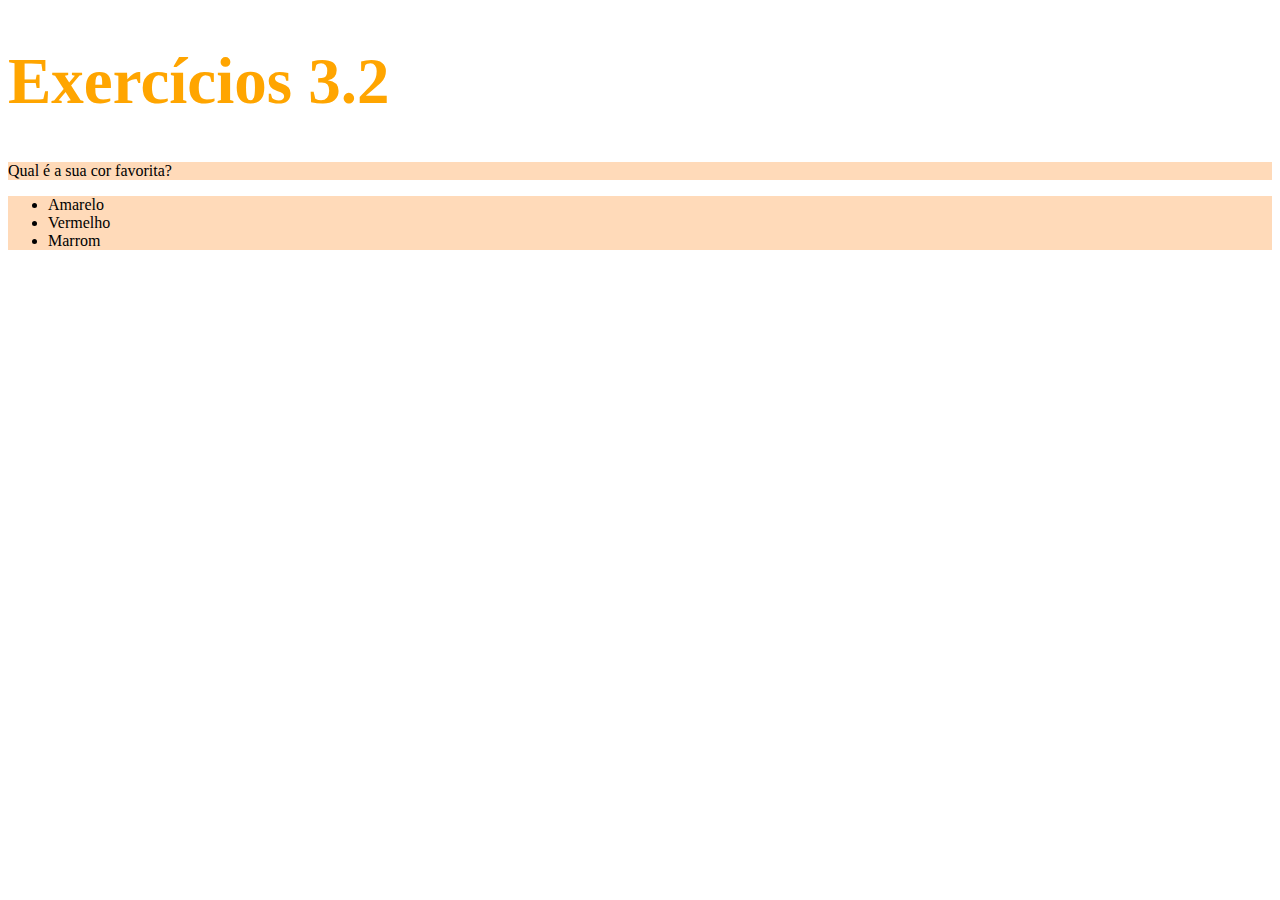
==== bloco_3/dia_2/index.html @ cbb64692 "adiciona primeiro exercicio" ====
<!DOCTYPE html>
<html lang="pt-br">
  <head>
    <meta charset="UTF-8">
    <title>HTML</title>
    <style>
        h1 {
            font-size: 65px;
            color: orange;
        }

        ul {
            background-color: pink;
        }
        
        .fundo {
            background-color: peachpuff;
        }
    </style>
  </head>
  <body>
    <h1>Exercícios 3.2</h1>
    <p class="fundo">Qual é a sua cor favorita?</p>
    <ul class="fundo">
      <li>Amarelo</li>
      <li>Vermelho</li>
      <li>Marrom</li>
    </ul>

    <!-- Exercícios
 - Modifique o tamanho do h1 para 65 pixels
 - Modifique a cor do texto do h1 para laranja
 - Modifique a cor de fundo da lista não ordenada
 - Crie uma classe para modificar a cor de fundo da tag p e da ul ao mesmo tempo
    -->
  </body>
</html>
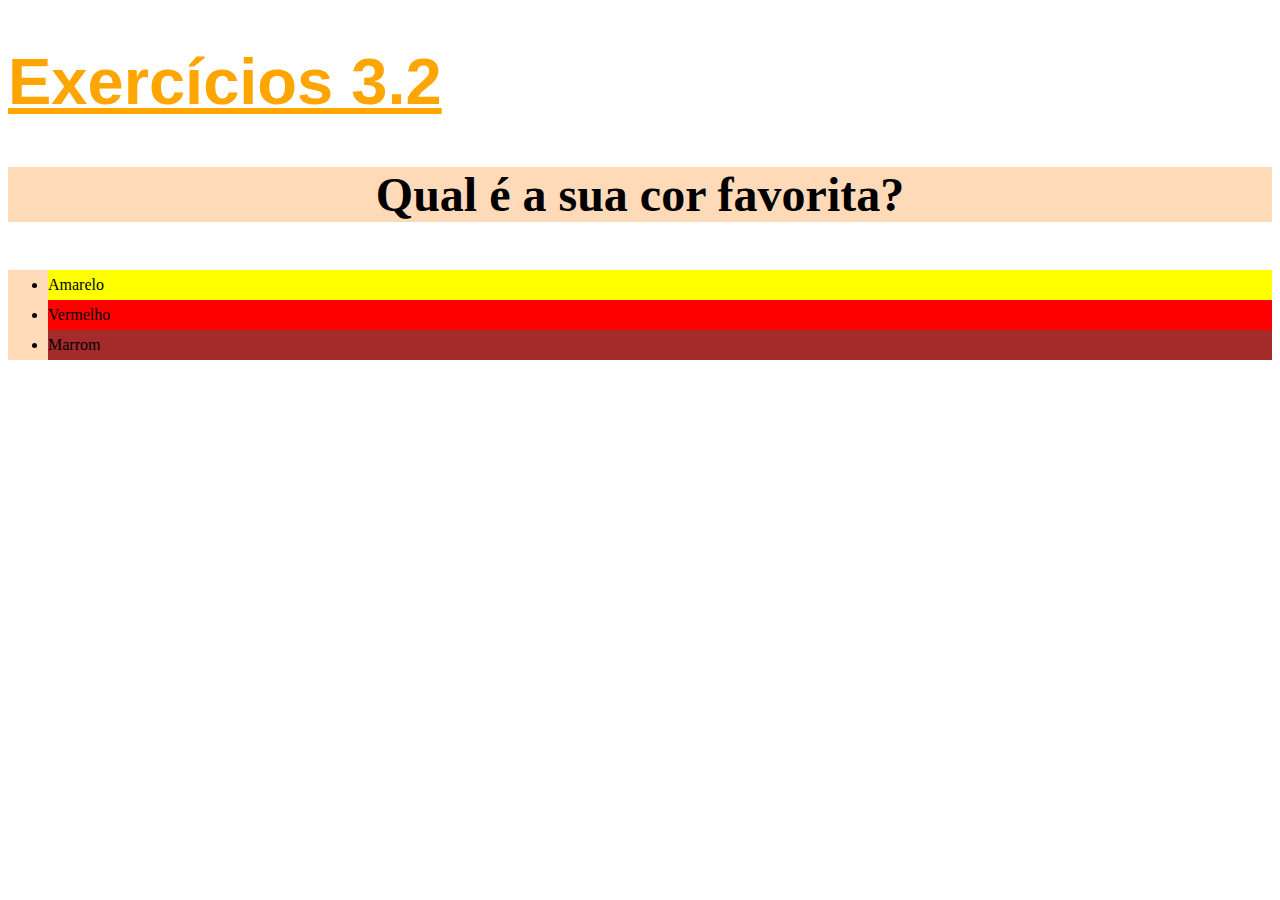
==== commit 9c7f1f1a: "adiciona código do segundo exercício" ====
--- a/bloco_3/dia_2/index.html
+++ b/bloco_3/dia_2/index.html
@@ -4,17 +4,42 @@
     <meta charset="UTF-8">
     <title>HTML</title>
     <style>
+        body {
+            font-size: 16px;
+        }
+
         h1 {
             font-size: 65px;
             color: orange;
+            font-family: sans-serif;
+            text-decoration: underline;
         }
 
         ul {
             background-color: pink;
+            line-height: 30px;
         }
-        
+
+        p {
+            font-weight: 600;
+            font-size: 3em;
+            text-align: center;
+        }
+
         .fundo {
             background-color: peachpuff;
+        }
+
+        #amarelo {
+            background-color: yellow;
+        }
+
+        #vermelho {
+            background-color: red;
+        }
+
+        #marrom {
+            background-color: brown;
         }
     </style>
   </head>
@@ -22,16 +47,18 @@
     <h1>Exercícios 3.2</h1>
     <p class="fundo">Qual é a sua cor favorita?</p>
     <ul class="fundo">
-      <li>Amarelo</li>
-      <li>Vermelho</li>
-      <li>Marrom</li>
+      <li id="amarelo">Amarelo</li>
+      <li id="vermelho">Vermelho</li>
+      <li id="marrom">Marrom</li>
     </ul>
 
     <!-- Exercícios
- - Modifique o tamanho do h1 para 65 pixels
- - Modifique a cor do texto do h1 para laranja
- - Modifique a cor de fundo da lista não ordenada
- - Crie uma classe para modificar a cor de fundo da tag p e da ul ao mesmo tempo
+     1 - Modifique o família do h1 para sans-serif
+     2 - Deixe o parágrafo com o font-weight 600
+     3 - Modifique o font-size do body para 16px
+     4 - Coloque o tamanho do parágrafo com o tamanho de 3 vezes o padrão do body
+     5 - Explore as propriedades font-style, line-height, text-align e text-decoration
+     6 - Troque a cor de fundo de cada item da lista para a cor correspondente ao texto
     -->
   </body>
 </html>